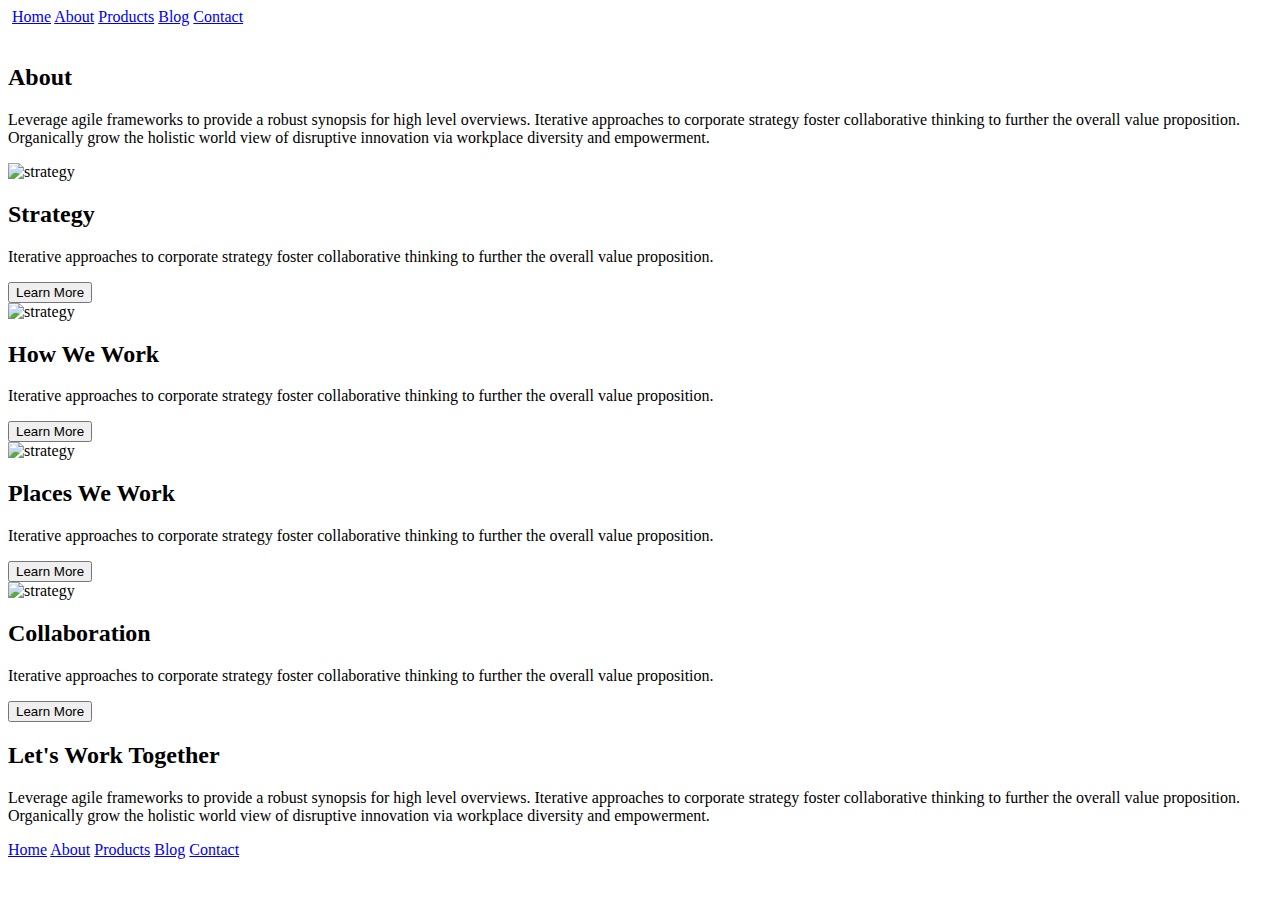
==== about.html @ e84bf797 "test" ====
<!doctype html>

<html lang="en">
<head>
  <meta charset="utf-8">

  <title>Sprint Challenge - About</title>

  <link href="https://fonts.googleapis.com/css?family=Roboto|Rubik" rel="stylesheet">
  <link rel="stylesheet" href="css/index.css">

</head>
<body>
    <div class="container about-page">
        <div class="nav hover">
            <img class="logo"src="img\lambda-black.png" alt="">
            <a href="index.html">Home</a>
            <a href="about.html">About</a>
            <a href="#">Products</a>
            <a href="#">Blog</a>
            <a href="#">Contact</a>
        </div>
        <section class="top-content-about">
            <img class="top-image" src="img\jumbo-about.png" alt="">
            <div class="about-text">
                <h2>About</h2>
                <p>Leverage agile frameworks to provide a robust synopsis for high level overviews. Iterative approaches to corporate strategy foster collaborative thinking to further the overall value proposition. Organically grow the holistic world view of disruptive innovation via workplace diversity and empowerment.</p>
            </div>
        </section>
        <section class="mid-content-about">
            <div class="slide-container">
                <img class="slide-img" src="img/about-plan.png" alt="strategy">
                <h2>Strategy</h2>
                <p>Iterative approaches to corporate strategy foster collaborative thinking to further the overall value proposition.</p>
                <button class="slide-btn">Learn More</button>
            </div>
            <div class="slide-container">
                <img class="slide-img" src="img/about-working.png" alt="strategy">
                <h2>How We Work</h2>
                <p>Iterative approaches to corporate strategy foster collaborative thinking to further the overall value proposition.</p>
                <button class="slide-btn">Learn More</button>
            </div>
            <div class="slide-container">
                <img class="slide-img" src="img/about-office.png" alt="strategy">
                <h2>Places We Work</h2>
                <p>Iterative approaches to corporate strategy foster collaborative thinking to further the overall value proposition.</p>
                <button class="slide-btn">Learn More</button>
            </div>
            <div class="slide-container">
                <img class="slide-img" src="img/about-meeting.png" alt="strategy">
                <h2>Collaboration</h2>
                <p>Iterative approaches to corporate strategy foster collaborative thinking to further the overall value proposition.</p>
                <button class="slide-btn">Learn More</button>
            </div>   
        </section>         
        <section class="bot-content-about">
            <div class="about-text">
                <h2>Let's Work Together</h2>
                <p>Leverage agile frameworks to provide a robust synopsis for high level overviews. Iterative approaches to corporate strategy foster collaborative thinking to further the overall value proposition. Organically grow the holistic world view of disruptive innovation via workplace diversity and empowerment.</p>
            </div>
        </section>
      <footer>
        <nav>
          <a href="index.html">Home</a>
          <a href="#">About</a>
          <a href="#">Products</a>
          <a href="#">Blog</a>
          <a href="#">Contact</a>
        </nav>
      </footer>
    </div><!-- container -->        
</body>
</html>
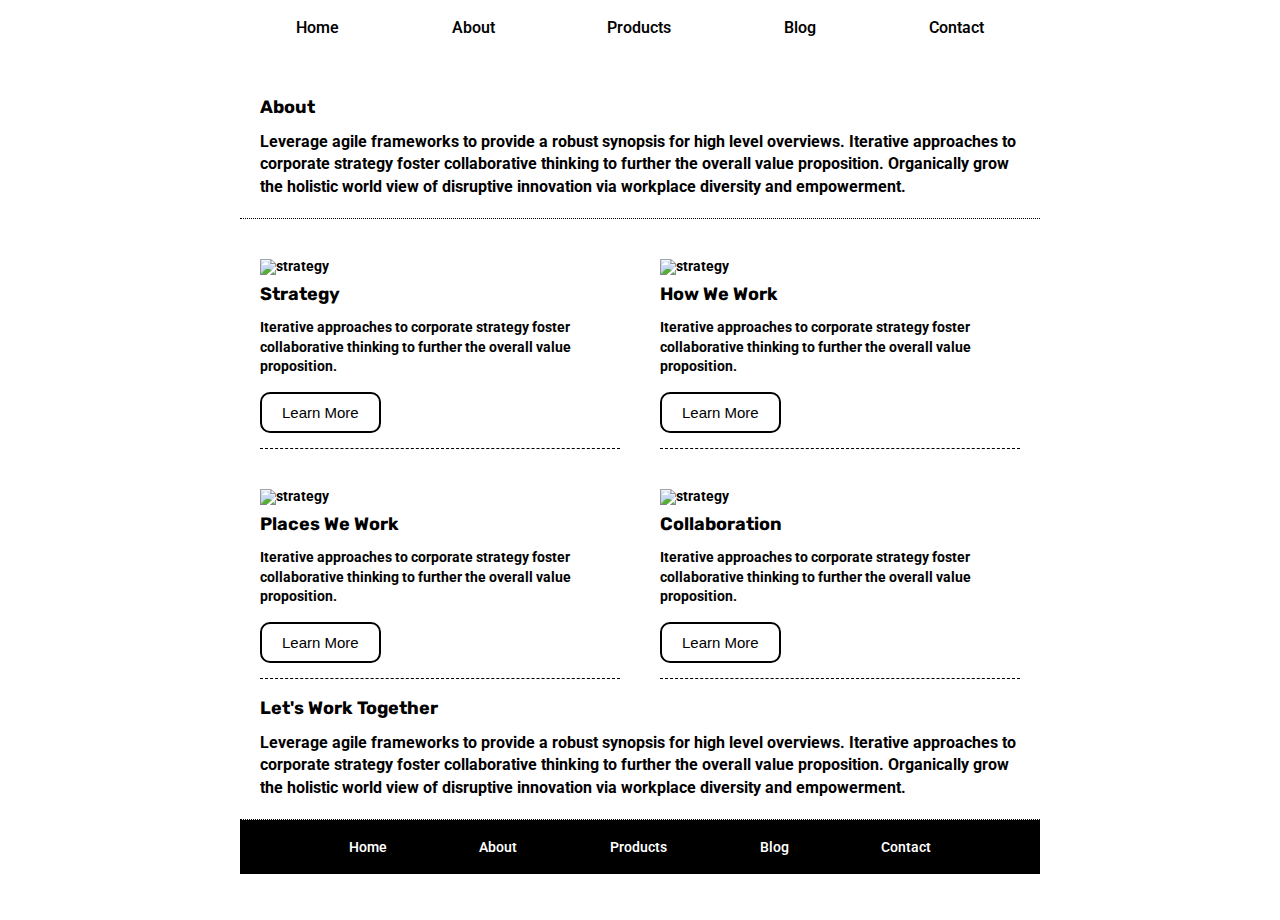
==== commit 0cf230ac: "finished stretch goals" ====
--- a/about.html
+++ b/about.html
@@ -16,9 +16,9 @@
             <img class="logo"src="img\lambda-black.png" alt="">
             <a href="index.html">Home</a>
             <a href="about.html">About</a>
-            <a href="#">Products</a>
+            <a href="products.html">Products</a>
             <a href="#">Blog</a>
-            <a href="#">Contact</a>
+            <a href="contact.html">Contact</a>
         </div>
         <section class="top-content-about">
             <img class="top-image" src="img\jumbo-about.png" alt="">
@@ -60,12 +60,12 @@
             </div>
         </section>
       <footer>
-        <nav>
+        <nav class="footer-links">
           <a href="index.html">Home</a>
-          <a href="#">About</a>
-          <a href="#">Products</a>
+          <a href="about.html">About</a>
+          <a href="products.html">Products</a>
           <a href="#">Blog</a>
-          <a href="#">Contact</a>
+          <a href="contact.html">Contact</a>
         </nav>
       </footer>
     </div><!-- container -->        
--- a/css/index.css
+++ b/css/index.css
@@ -0,0 +1,305 @@
+/* http://meyerweb.com/eric/tools/css/reset/ 
+   v2.0 | 20110126
+   License: none (public domain)
+*/
+
+html, body, div, span, applet, object, iframe,
+h1, h2, h3, h4, h5, h6, p, blockquote, pre,
+a, abbr, acronym, address, big, cite, code,
+del, dfn, em, img, ins, kbd, q, s, samp,
+small, strike, strong, sub, sup, tt, var,
+b, u, i, center,
+dl, dt, dd, ol, ul, li,
+fieldset, form, label, legend,
+table, caption, tbody, tfoot, thead, tr, th, td,
+article, aside, canvas, details, embed, 
+figure, figcaption, footer, header, hgroup, 
+menu, nav, output, ruby, section, summary,
+time, mark, audio, video {
+	margin: 0;
+	padding: 0;
+	border: 0;
+	font-size: 100%;
+	font: inherit;
+	vertical-align: baseline;
+}
+/* HTML5 display-role reset for older browsers */
+article, aside, details, figcaption, figure, 
+footer, header, hgroup, menu, nav, section {
+	display: block;
+}
+body {
+	line-height: 1;
+}
+ol, ul {
+	list-style: none;
+}
+blockquote, q {
+	quotes: none;
+}
+blockquote:before, blockquote:after,
+q:before, q:after {
+	content: '';
+	content: none;
+}
+table {
+	border-collapse: collapse;
+	border-spacing: 0;
+}
+
+* {
+    box-sizing: border-box;
+}
+
+html, body {
+    height: 100%;
+    font-family: 'Roboto', sans-serif;
+    font-weight: 550;
+}
+
+h1, h2, h3, h4, h5 {
+    font-size: 18px;
+    margin-bottom: 15px;
+    font-family: 'Rubik', sans-serif;
+}
+
+p {
+    line-height: 1.4;
+}
+
+.container {
+    width: 80%;
+    max-width: 800px;
+    margin: 0 auto;
+}
+
+.nav {
+    display: flex;
+    justify-content: space-between;
+    align-items: baseline;
+    margin: 20px 0px 37px 0px; 
+    font-size: 16px;
+}
+
+@media (max-width: 600px) {
+    .nav {
+        flex-direction: column;
+        width: 100%;
+        margin: 5px auto;
+        justify-content: center;
+    }
+
+    .nav .logo {
+        margin: auto;
+    }
+}
+
+.nav a {
+    text-decoration: none;
+    color: black;
+    margin: 0px auto;
+    transition: .5s linear;
+}
+
+.hover a:hover {
+    border-bottom: 3px solid rgb(101, 172, 230);
+    border-left: 3px solid rgb(101, 172, 230);
+    padding: 1px 4px;
+}
+
+.top-content {
+    display: flex;
+    flex-wrap: wrap;
+    justify-content: space-evenly;
+    margin-bottom: 20px;
+    border-bottom: 1px dashed black;
+}
+
+.top-image {
+    margin-bottom: 22px;
+    width: 100%;
+}
+
+.top-content .text-container {
+    width: 48%;
+    padding: 0 1%;
+    padding-bottom: 20px;  
+}
+
+.middle-content {
+    margin-bottom: 20px;
+    border-bottom: 1px dashed black;
+}
+
+.middle-content h2 {
+    padding: 0 2%;
+    margin-bottom: 0;
+}
+
+.middle-content .boxes {
+    display: flex;
+    flex-wrap: wrap;
+    justify-content: space-evenly;
+}
+
+.middle-content .boxes .box {
+    width: 12.5%;
+    height: 100px;
+    background: black;
+    margin: 20px 2.5%;
+    color: white;
+    display: flex;
+    align-items: center;
+    justify-content: center;
+}
+
+.bottom-content {
+    display: flex;
+    margin: 0 2% 20px;
+    justify-content: space-around;
+}
+
+.bottom-content .text-container {
+    padding-right: 4%;
+}
+
+.bottom-content .text-container:last-child {
+    padding-right: 0;
+}
+
+footer {
+    width: 100%;
+    background: black;
+}
+
+footer nav {
+    width: 60%;
+    display: flex;
+    justify-content: space-between;
+    align-items: center;
+    padding: 20px 2%;
+    font-size: 14px;
+}
+
+footer nav a {
+    color: white;
+    text-decoration: none;
+}
+
+.middle-content .boxes .box:nth-of-type(1) {
+    background: teal;
+}
+.middle-content .boxes .box:nth-of-type(2) {
+    background: gold;
+}
+.middle-content .boxes .box:nth-of-type(3) {
+    background: cadetblue;
+}
+.middle-content .boxes .box:nth-of-type(4) {
+    background: coral;
+}
+.middle-content .boxes .box:nth-of-type(5) {
+    background: crimson;
+}
+.middle-content .boxes .box:nth-of-type(6) {
+    background: forestgreen;
+}
+.middle-content .boxes .box:nth-of-type(7) {
+    background: darkorchid;
+}
+.middle-content .boxes .box:nth-of-type(8) {
+    background: hotpink;
+}
+.middle-content .boxes .box:nth-of-type(9) {
+    background: indigo;
+}
+.middle-content .boxes .box:nth-of-type(10) {
+    background: dodgerblue;
+}
+
+.about-text {
+    margin-top: -20px;
+    font-weight: bold;
+    padding: 20px;
+    border-bottom: 1px dotted black;
+}
+
+.top-content-about {
+    margin-bottom: 20px;
+}
+
+.mid-content-about {
+    display: flex;
+    justify-content: space-evenly;
+    flex-wrap: wrap;
+    font-size: 14px;
+    font-weight: bold;
+}
+
+.slide-container {
+    width: 45%;
+    border-bottom: 1px dashed black;
+    margin: 20px auto;
+    padding-bottom: 15px;
+}
+
+.slide-container h2 {
+    margin: 10px 0;
+}
+
+.slide-container p {
+    margin: 15px 0;
+}
+
+.slide-img {
+    width: 100%;
+}
+
+.slide-btn{
+    border: 2px solid black;
+    background: white;
+    padding: 10px 20px;
+    border-radius: 10px;
+    font-size: 15px;
+}
+
+.slide-btn:hover {
+    background: black;
+    color: white;
+    cursor: pointer;
+}
+
+.form-container {
+    margin: 20px
+}
+
+.input {
+    margin-bottom: 20px;
+    width: 100%;
+}
+
+.submit-btn {
+    border: 2px solid black;
+    background: white;
+    padding: 5px 20px;
+    border-radius: 10px;
+    font-size: 15px;
+}
+
+.submit-btn:hover {
+    background: black;
+    color: white;
+    cursor: pointer;
+} 
+
+.txt-area {
+    width: 100%;
+    margin-bottom: 20px;
+    height: 100px;
+}
+
+.footer-links {
+    display: flex;
+    justify-content: space-evenly;
+    width: 100%;
+}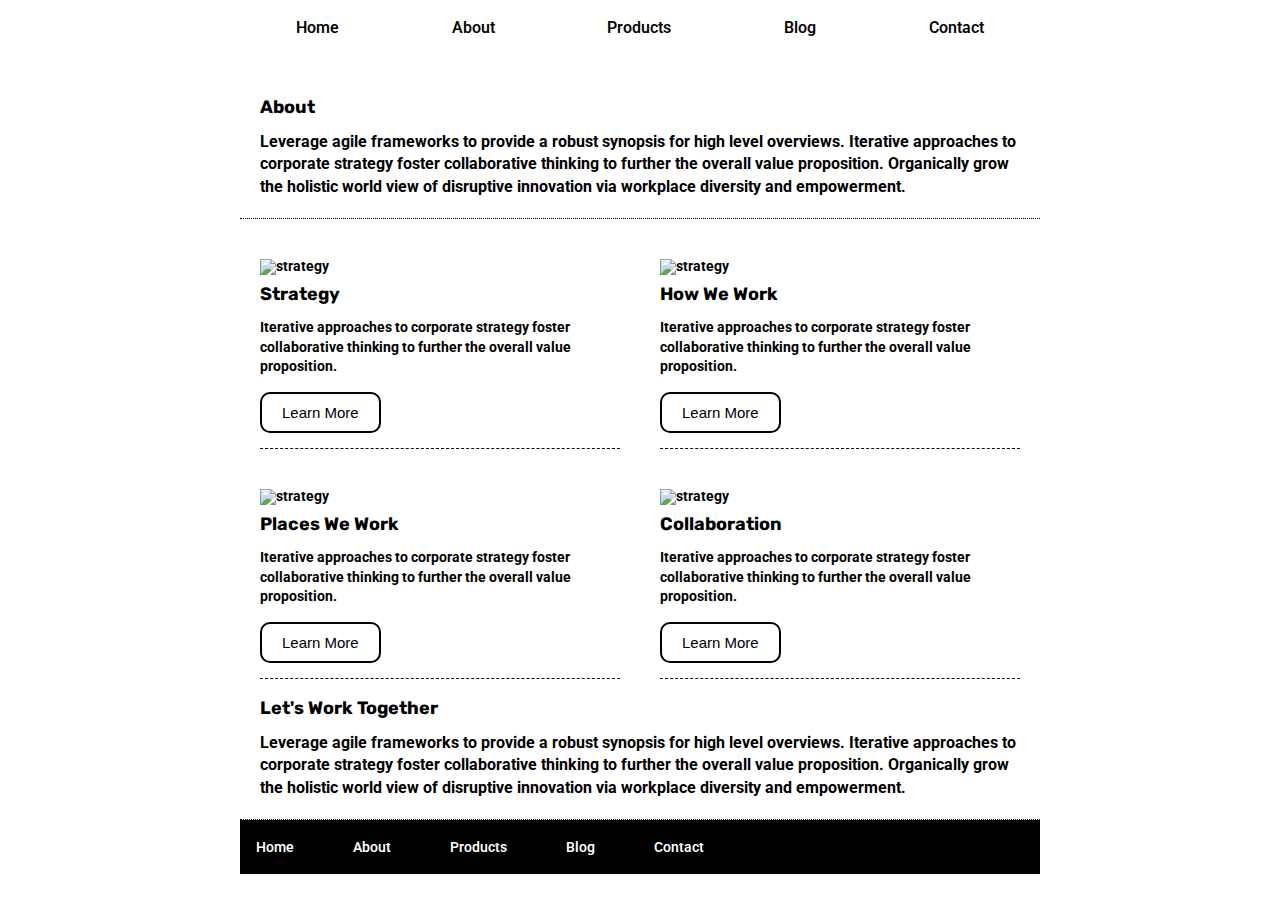
==== commit 9404b078: "Revert "PR"" ====
--- a/about.html
+++ b/about.html
@@ -10,15 +10,16 @@
   <link rel="stylesheet" href="css/index.css">
 
 </head>
+
 <body>
     <div class="container about-page">
         <div class="nav hover">
             <img class="logo"src="img\lambda-black.png" alt="">
             <a href="index.html">Home</a>
             <a href="about.html">About</a>
-            <a href="products.html">Products</a>
+            <a href="#">Products</a>
             <a href="#">Blog</a>
-            <a href="contact.html">Contact</a>
+            <a href="#">Contact</a>
         </div>
         <section class="top-content-about">
             <img class="top-image" src="img\jumbo-about.png" alt="">
@@ -60,12 +61,12 @@
             </div>
         </section>
       <footer>
-        <nav class="footer-links">
+        <nav>
           <a href="index.html">Home</a>
-          <a href="about.html">About</a>
-          <a href="products.html">Products</a>
+          <a href="#">About</a>
+          <a href="#">Products</a>
           <a href="#">Blog</a>
-          <a href="contact.html">Contact</a>
+          <a href="#">Contact</a>
         </nav>
       </footer>
     </div><!-- container -->        
--- a/css/index.css
+++ b/css/index.css
@@ -255,7 +255,7 @@
     width: 100%;
 }
 
-.slide-btn{
+.slide-btn {
     border: 2px solid black;
     background: white;
     padding: 10px 20px;
@@ -267,39 +267,4 @@
     background: black;
     color: white;
     cursor: pointer;
-}
-
-.form-container {
-    margin: 20px
-}
-
-.input {
-    margin-bottom: 20px;
-    width: 100%;
-}
-
-.submit-btn {
-    border: 2px solid black;
-    background: white;
-    padding: 5px 20px;
-    border-radius: 10px;
-    font-size: 15px;
-}
-
-.submit-btn:hover {
-    background: black;
-    color: white;
-    cursor: pointer;
-} 
-
-.txt-area {
-    width: 100%;
-    margin-bottom: 20px;
-    height: 100px;
-}
-
-.footer-links {
-    display: flex;
-    justify-content: space-evenly;
-    width: 100%;
 }